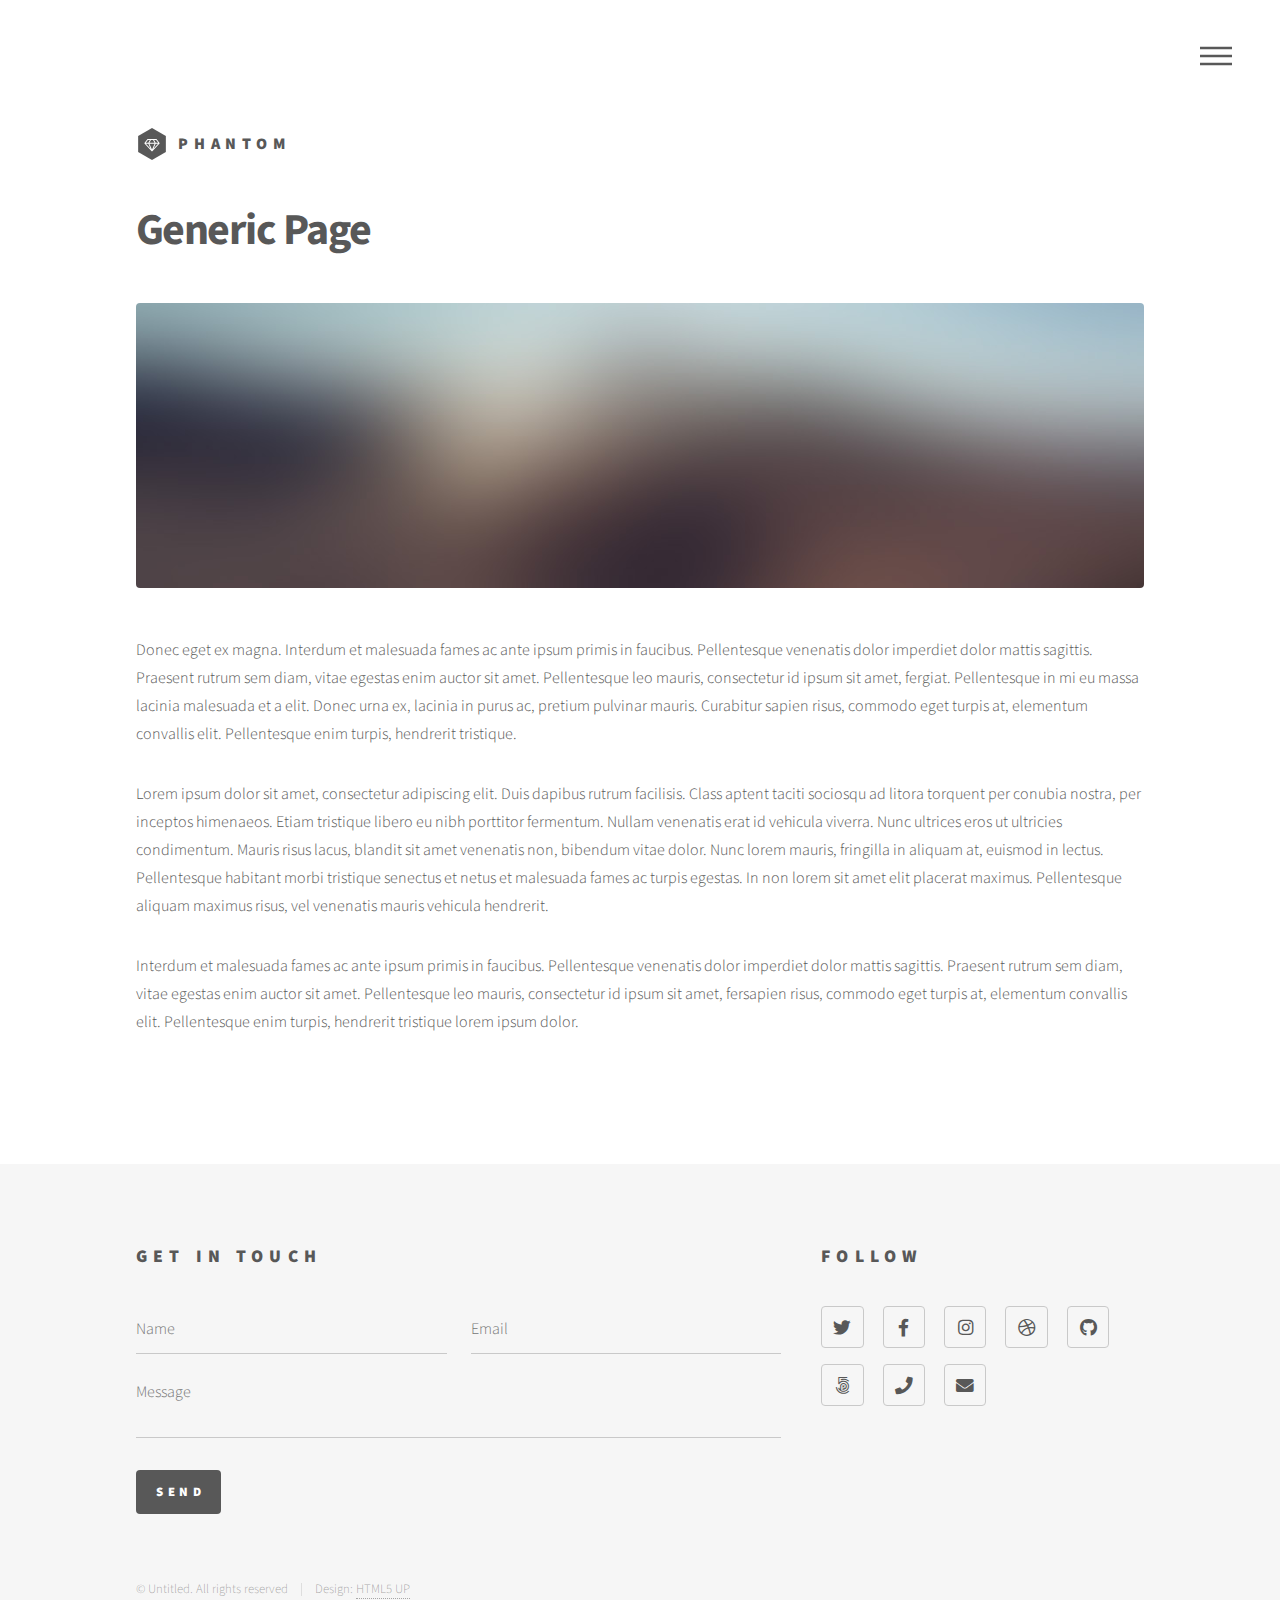
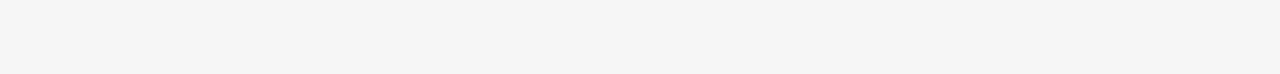
==== generic.html @ 40902f76 "first commit" ====
<!DOCTYPE HTML>
<!--
	Phantom by HTML5 UP
	html5up.net | @ajlkn
	Free for personal and commercial use under the CCA 3.0 license (html5up.net/license)
-->
<html>
	<head>
		<title>Generic - Phantom by HTML5 UP</title>
		<meta charset="utf-8" />
		<meta name="viewport" content="width=device-width, initial-scale=1, user-scalable=no" />
		<link rel="stylesheet" href="assets/css/main.css" />
		<noscript><link rel="stylesheet" href="assets/css/noscript.css" /></noscript>
	</head>
	<body class="is-preload">
		<!-- Wrapper -->
			<div id="wrapper">

				<!-- Header -->
					<header id="header">
						<div class="inner">

							<!-- Logo -->
								<a href="index.html" class="logo">
									<span class="symbol"><img src="images/logo.svg" alt="" /></span><span class="title">Phantom</span>
								</a>

							<!-- Nav -->
								<nav>
									<ul>
										<li><a href="#menu">Menu</a></li>
									</ul>
								</nav>

						</div>
					</header>

				<!-- Menu -->
					<nav id="menu">
						<h2>Menu</h2>
						<ul>
							<li><a href="index.html">Home</a></li>
							<li><a href="generic.html">Ipsum veroeros</a></li>
							<li><a href="generic.html">Tempus etiam</a></li>
							<li><a href="generic.html">Consequat dolor</a></li>
							<li><a href="elements.html">Elements</a></li>
						</ul>
					</nav>

				<!-- Main -->
					<div id="main">
						<div class="inner">
							<h1>Generic Page</h1>
							<span class="image main"><img src="images/pic13.jpg" alt="" /></span>
							<p>Donec eget ex magna. Interdum et malesuada fames ac ante ipsum primis in faucibus. Pellentesque venenatis dolor imperdiet dolor mattis sagittis. Praesent rutrum sem diam, vitae egestas enim auctor sit amet. Pellentesque leo mauris, consectetur id ipsum sit amet, fergiat. Pellentesque in mi eu massa lacinia malesuada et a elit. Donec urna ex, lacinia in purus ac, pretium pulvinar mauris. Curabitur sapien risus, commodo eget turpis at, elementum convallis elit. Pellentesque enim turpis, hendrerit tristique.</p>
							<p>Lorem ipsum dolor sit amet, consectetur adipiscing elit. Duis dapibus rutrum facilisis. Class aptent taciti sociosqu ad litora torquent per conubia nostra, per inceptos himenaeos. Etiam tristique libero eu nibh porttitor fermentum. Nullam venenatis erat id vehicula viverra. Nunc ultrices eros ut ultricies condimentum. Mauris risus lacus, blandit sit amet venenatis non, bibendum vitae dolor. Nunc lorem mauris, fringilla in aliquam at, euismod in lectus. Pellentesque habitant morbi tristique senectus et netus et malesuada fames ac turpis egestas. In non lorem sit amet elit placerat maximus. Pellentesque aliquam maximus risus, vel venenatis mauris vehicula hendrerit.</p>
							<p>Interdum et malesuada fames ac ante ipsum primis in faucibus. Pellentesque venenatis dolor imperdiet dolor mattis sagittis. Praesent rutrum sem diam, vitae egestas enim auctor sit amet. Pellentesque leo mauris, consectetur id ipsum sit amet, fersapien risus, commodo eget turpis at, elementum convallis elit. Pellentesque enim turpis, hendrerit tristique lorem ipsum dolor.</p>
						</div>
					</div>

				<!-- Footer -->
					<footer id="footer">
						<div class="inner">
							<section>
								<h2>Get in touch</h2>
								<form method="post" action="#">
									<div class="fields">
										<div class="field half">
											<input type="text" name="name" id="name" placeholder="Name" />
										</div>
										<div class="field half">
											<input type="email" name="email" id="email" placeholder="Email" />
										</div>
										<div class="field">
											<textarea name="message" id="message" placeholder="Message"></textarea>
										</div>
									</div>
									<ul class="actions">
										<li><input type="submit" value="Send" class="primary" /></li>
									</ul>
								</form>
							</section>
							<section>
								<h2>Follow</h2>
								<ul class="icons">
									<li><a href="#" class="icon brands style2 fa-twitter"><span class="label">Twitter</span></a></li>
									<li><a href="#" class="icon brands style2 fa-facebook-f"><span class="label">Facebook</span></a></li>
									<li><a href="#" class="icon brands style2 fa-instagram"><span class="label">Instagram</span></a></li>
									<li><a href="#" class="icon brands style2 fa-dribbble"><span class="label">Dribbble</span></a></li>
									<li><a href="#" class="icon brands style2 fa-github"><span class="label">GitHub</span></a></li>
									<li><a href="#" class="icon brands style2 fa-500px"><span class="label">500px</span></a></li>
									<li><a href="#" class="icon solid style2 fa-phone"><span class="label">Phone</span></a></li>
									<li><a href="#" class="icon solid style2 fa-envelope"><span class="label">Email</span></a></li>
								</ul>
							</section>
							<ul class="copyright">
								<li>&copy; Untitled. All rights reserved</li><li>Design: <a href="http://html5up.net">HTML5 UP</a></li>
							</ul>
						</div>
					</footer>

			</div>

		<!-- Scripts -->
			<script src="assets/js/jquery.min.js"></script>
			<script src="assets/js/browser.min.js"></script>
			<script src="assets/js/breakpoints.min.js"></script>
			<script src="assets/js/util.js"></script>
			<script src="assets/js/main.js"></script>

	</body>
</html>
---- assets/css/main.css ----
@import url(fontawesome-all.min.css);
@import url("https://fonts.googleapis.com/css?family=Source+Sans+Pro:300,700,900");

/*
	Phantom by HTML5 UP
	html5up.net | @ajlkn
	Free for personal and commercial use under the CCA 3.0 license (html5up.net/license)
*/

html, body, div, span, applet, object,
iframe, h1, h2, h3, h4, h5, h6, p, blockquote,
pre, a, abbr, acronym, address, big, cite,
code, del, dfn, em, img, ins, kbd, q, s, samp,
small, strike, strong, sub, sup, tt, var, b,
u, i, center, dl, dt, dd, ol, ul, li, fieldset,
form, label, legend, table, caption, tbody,
tfoot, thead, tr, th, td, article, aside,
canvas, details, embed, figure, figcaption,
footer, header, hgroup, menu, nav, output, ruby,
section, summary, time, mark, audio, video {
	margin: 0;
	padding: 0;
	border: 0;
	font-size: 100%;
	font: inherit;
	vertical-align: baseline;}

article, aside, details, figcaption, figure,
footer, header, hgroup, menu, nav, section {
	display: block;}

body {
	line-height: 1;
}

ol, ul {
	list-style: none;
}

blockquote, q {
	quotes: none;
}

	blockquote:before, blockquote:after, q:before, q:after {
		content: '';
		content: none;
	}

table {
	border-collapse: collapse;
	border-spacing: 0;
}

body {
	-webkit-text-size-adjust: none;
}

mark {
	background-color: transparent;
	color: inherit;
}

input::-moz-focus-inner {
	border: 0;
	padding: 0;
}

input, select, textarea {
	-moz-appearance: none;
	-webkit-appearance: none;
	-ms-appearance: none;
	appearance: none;
}

/* Basic */

	@-ms-viewport {
		width: device-width;
	}

	body {
		-ms-overflow-style: scrollbar;
	}

	@media screen and (max-width: 480px) {

		html, body {
			min-width: 320px;
		}

	}

	html {
		box-sizing: border-box;
	}

	*, *:before, *:after {
		box-sizing: inherit;
	}

	body {
		background: #ffffff;
	}

		body.is-preload *, body.is-preload *:before, body.is-preload *:after {
			-moz-animation: none !important;
			-webkit-animation: none !important;
			-ms-animation: none !important;
			animation: none !important;
			-moz-transition: none !important;
			-webkit-transition: none !important;
			-ms-transition: none !important;
			transition: none !important;
		}

/* Type */

	body, input, select, textarea {
		color: #585858;
		font-family: "Source Sans Pro", Helvetica, sans-serif;
		font-size: 16pt;
		font-weight: 300;
		line-height: 1.75;
	}

		@media screen and (max-width: 1680px) {

			body, input, select, textarea {
				font-size: 14pt;
			}

		}

		@media screen and (max-width: 1280px) {

			body, input, select, textarea {
				font-size: 12pt;
			}

		}

	a {
		-moz-transition: border-bottom-color 0.2s ease, color 0.2s ease;
		-webkit-transition: border-bottom-color 0.2s ease, color 0.2s ease;
		-ms-transition: border-bottom-color 0.2s ease, color 0.2s ease;
		transition: border-bottom-color 0.2s ease, color 0.2s ease;
		text-decoration: none;
		color: #585858;
		border-bottom: dotted 1px rgba(88, 88, 88, 0.5);
	}

		a:hover {
			border-bottom-color: transparent;
			color: #f2849e !important;
		}

	strong, b {
		font-weight: 900;
	}

	em, i {
		font-style: italic;
	}

	p {
		margin: 0 0 2em 0;
	}

	h1 {
		font-size: 2.75em;
		font-weight: 700;
		line-height: 1.3;
		margin: 0 0 1em 0;
		letter-spacing: -0.035em;
	}

		h1 a {
			color: inherit;
		}

		@media screen and (max-width: 736px) {

			h1 {
				font-size: 2em;
				margin: 0 0 1em 0;
			}

		}

		@media screen and (max-width: 360px) {

			h1 {
				font-size: 1.75em;
			}

		}

	h2, h3, h4, h5, h6 {
		font-weight: 900;
		line-height: 1.5;
		margin: 0 0 2em 0;
		text-transform: uppercase;
		letter-spacing: 0.35em;
	}

		h2 a, h3 a, h4 a, h5 a, h6 a {
			color: inherit;
		}

	h2 {
		font-size: 1.1em;
	}

	h3 {
		font-size: 1em;
	}

	h4 {
		font-size: 0.8em;
	}

	h5 {
		font-size: 0.8em;
	}

	h6 {
		font-size: 0.8em;
	}

	@media screen and (max-width: 980px) {

		h1 br, h2 br, h3 br, h4 br, h5 br, h6 br {
			display: none;
		}

	}

	@media screen and (max-width: 736px) {

		h2 {
			font-size: 1em;
		}

		h3 {
			font-size: 0.8em;
		}

	}

	sub {
		font-size: 0.8em;
		position: relative;
		top: 0.5em;
	}

	sup {
		font-size: 0.8em;
		position: relative;
		top: -0.5em;
	}

	blockquote {
		border-left: solid 4px #c9c9c9;
		font-style: italic;
		margin: 0 0 2em 0;
		padding: 0.5em 0 0.5em 2em;
	}

	code {
		background: rgba(144, 144, 144, 0.075);
		border-radius: 4px;
		border: solid 1px #c9c9c9;
		font-family: "Courier New", monospace;
		font-size: 0.9em;
		margin: 0 0.25em;
		padding: 0.25em 0.65em;
	}

	pre {
		-webkit-overflow-scrolling: touch;
		font-family: "Courier New", monospace;
		font-size: 0.9em;
		margin: 0 0 2em 0;
	}

		pre code {
			display: block;
			line-height: 1.75;
			padding: 1em 1.5em;
			overflow-x: auto;
		}

	hr {
		border: 0;
		border-bottom: solid 1px #c9c9c9;
		margin: 2em 0;
	}

		hr.major {
			margin: 3em 0;
		}

	.align-left {
		text-align: left;
	}

	.align-center {
		text-align: center;
	}

	.align-right {
		text-align: right;
	}

/* Row */

	.row {
		display: flex;
		flex-wrap: wrap;
		box-sizing: border-box;
		align-items: stretch;
	}

		.row > * {
			box-sizing: border-box;
		}

		.row.gtr-uniform > * > :last-child {
			margin-bottom: 0;
		}

		.row.aln-left {
			justify-content: flex-start;
		}

		.row.aln-center {
			justify-content: center;
		}

		.row.aln-right {
			justify-content: flex-end;
		}

		.row.aln-top {
			align-items: flex-start;
		}

		.row.aln-middle {
			align-items: center;
		}

		.row.aln-bottom {
			align-items: flex-end;
		}

		.row > .imp {
			order: -1;
		}

		.row > .col-1 {
			width: 8.33333%;
		}

		.row > .off-1 {
			margin-left: 8.33333%;
		}

		.row > .col-2 {
			width: 16.66667%;
		}

		.row > .off-2 {
			margin-left: 16.66667%;
		}

		.row > .col-3 {
			width: 25%;
		}

		.row > .off-3 {
			margin-left: 25%;
		}

		.row > .col-4 {
			width: 33.33333%;
		}

		.row > .off-4 {
			margin-left: 33.33333%;
		}

		.row > .col-5 {
			width: 41.66667%;
		}

		.row > .off-5 {
			margin-left: 41.66667%;
		}

		.row > .col-6 {
			width: 50%;
		}

		.row > .off-6 {
			margin-left: 50%;
		}

		.row > .col-7 {
			width: 58.33333%;
		}

		.row > .off-7 {
			margin-left: 58.33333%;
		}

		.row > .col-8 {
			width: 66.66667%;
		}

		.row > .off-8 {
			margin-left: 66.66667%;
		}

		.row > .col-9 {
			width: 75%;
		}

		.row > .off-9 {
			margin-left: 75%;
		}

		.row > .col-10 {
			width: 83.33333%;
		}

		.row > .off-10 {
			margin-left: 83.33333%;
		}

		.row > .col-11 {
			width: 91.66667%;
		}

		.row > .off-11 {
			margin-left: 91.66667%;
		}

		.row > .col-12 {
			width: 100%;
		}

		.row > .off-12 {
			margin-left: 100%;
		}

		.row.gtr-0 {
			margin-top: 0;
			margin-left: 0em;
		}

			.row.gtr-0 > * {
				padding: 0 0 0 0em;
			}

			.row.gtr-0.gtr-uniform {
				margin-top: 0em;
			}

				.row.gtr-0.gtr-uniform > * {
					padding-top: 0em;
				}

		.row.gtr-25 {
			margin-top: 0;
			margin-left: -0.5em;
		}

			.row.gtr-25 > * {
				padding: 0 0 0 0.5em;
			}

			.row.gtr-25.gtr-uniform {
				margin-top: -0.5em;
			}

				.row.gtr-25.gtr-uniform > * {
					padding-top: 0.5em;
				}

		.row.gtr-50 {
			margin-top: 0;
			margin-left: -1em;
		}

			.row.gtr-50 > * {
				padding: 0 0 0 1em;
			}

			.row.gtr-50.gtr-uniform {
				margin-top: -1em;
			}

				.row.gtr-50.gtr-uniform > * {
					padding-top: 1em;
				}

		.row {
			margin-top: 0;
			margin-left: -2em;
		}

			.row > * {
				padding: 0 0 0 2em;
			}

			.row.gtr-uniform {
				margin-top: -2em;
			}

				.row.gtr-uniform > * {
					padding-top: 2em;
				}

		.row.gtr-150 {
			margin-top: 0;
			margin-left: -3em;
		}

			.row.gtr-150 > * {
				padding: 0 0 0 3em;
			}

			.row.gtr-150.gtr-uniform {
				margin-top: -3em;
			}

				.row.gtr-150.gtr-uniform > * {
					padding-top: 3em;
				}

		.row.gtr-200 {
			margin-top: 0;
			margin-left: -4em;
		}

			.row.gtr-200 > * {
				padding: 0 0 0 4em;
			}

			.row.gtr-200.gtr-uniform {
				margin-top: -4em;
			}

				.row.gtr-200.gtr-uniform > * {
					padding-top: 4em;
				}

		@media screen and (max-width: 1680px) {

			.row {
				display: flex;
				flex-wrap: wrap;
				box-sizing: border-box;
				align-items: stretch;
			}

				.row > * {
					box-sizing: border-box;
				}

				.row.gtr-uniform > * > :last-child {
					margin-bottom: 0;
				}

				.row.aln-left {
					justify-content: flex-start;
				}

				.row.aln-center {
					justify-content: center;
				}

				.row.aln-right {
					justify-content: flex-end;
				}

				.row.aln-top {
					align-items: flex-start;
				}

				.row.aln-middle {
					align-items: center;
				}

				.row.aln-bottom {
					align-items: flex-end;
				}

				.row > .imp-xlarge {
					order: -1;
				}

				.row > .col-1-xlarge {
					width: 8.33333%;
				}

				.row > .off-1-xlarge {
					margin-left: 8.33333%;
				}

				.row > .col-2-xlarge {
					width: 16.66667%;
				}

				.row > .off-2-xlarge {
					margin-left: 16.66667%;
				}

				.row > .col-3-xlarge {
					width: 25%;
				}

				.row > .off-3-xlarge {
					margin-left: 25%;
				}

				.row > .col-4-xlarge {
					width: 33.33333%;
				}

				.row > .off-4-xlarge {
					margin-left: 33.33333%;
				}

				.row > .col-5-xlarge {
					width: 41.66667%;
				}

				.row > .off-5-xlarge {
					margin-left: 41.66667%;
				}

				.row > .col-6-xlarge {
					width: 50%;
				}

				.row > .off-6-xlarge {
					margin-left: 50%;
				}

				.row > .col-7-xlarge {
					width: 58.33333%;
				}

				.row > .off-7-xlarge {
					margin-left: 58.33333%;
				}

				.row > .col-8-xlarge {
					width: 66.66667%;
				}

				.row > .off-8-xlarge {
					margin-left: 66.66667%;
				}

				.row > .col-9-xlarge {
					width: 75%;
				}

				.row > .off-9-xlarge {
					margin-left: 75%;
				}

				.row > .col-10-xlarge {
					width: 83.33333%;
				}

				.row > .off-10-xlarge {
					margin-left: 83.33333%;
				}

				.row > .col-11-xlarge {
					width: 91.66667%;
				}

				.row > .off-11-xlarge {
					margin-left: 91.66667%;
				}

				.row > .col-12-xlarge {
					width: 100%;
				}

				.row > .off-12-xlarge {
					margin-left: 100%;
				}

				.row.gtr-0 {
					margin-top: 0;
					margin-left: 0em;
				}

					.row.gtr-0 > * {
						padding: 0 0 0 0em;
					}

					.row.gtr-0.gtr-uniform {
						margin-top: 0em;
					}

						.row.gtr-0.gtr-uniform > * {
							padding-top: 0em;
						}

				.row.gtr-25 {
					margin-top: 0;
					margin-left: -0.5em;
				}

					.row.gtr-25 > * {
						padding: 0 0 0 0.5em;
					}

					.row.gtr-25.gtr-uniform {
						margin-top: -0.5em;
					}

						.row.gtr-25.gtr-uniform > * {
							padding-top: 0.5em;
						}

				.row.gtr-50 {
					margin-top: 0;
					margin-left: -1em;
				}

					.row.gtr-50 > * {
						padding: 0 0 0 1em;
					}

					.row.gtr-50.gtr-uniform {
						margin-top: -1em;
					}

						.row.gtr-50.gtr-uniform > * {
							padding-top: 1em;
						}

				.row {
					margin-top: 0;
					margin-left: -2em;
				}

					.row > * {
						padding: 0 0 0 2em;
					}

					.row.gtr-uniform {
						margin-top: -2em;
					}

						.row.gtr-uniform > * {
							padding-top: 2em;
						}

				.row.gtr-150 {
					margin-top: 0;
					margin-left: -3em;
				}

					.row.gtr-150 > * {
						padding: 0 0 0 3em;
					}

					.row.gtr-150.gtr-uniform {
						margin-top: -3em;
					}

						.row.gtr-150.gtr-uniform > * {
							padding-top: 3em;
						}

				.row.gtr-200 {
					margin-top: 0;
					margin-left: -4em;
				}

					.row.gtr-200 > * {
						padding: 0 0 0 4em;
					}

					.row.gtr-200.gtr-uniform {
						margin-top: -4em;
					}

						.row.gtr-200.gtr-uniform > * {
							padding-top: 4em;
						}

		}

		@media screen and (max-width: 1280px) {

			.row {
				display: flex;
				flex-wrap: wrap;
				box-sizing: border-box;
				align-items: stretch;
			}

				.row > * {
					box-sizing: border-box;
				}

				.row.gtr-uniform > * > :last-child {
					margin-bottom: 0;
				}

				.row.aln-left {
					justify-content: flex-start;
				}

				.row.aln-center {
					justify-content: center;
				}

				.row.aln-right {
					justify-content: flex-end;
				}

				.row.aln-top {
					align-items: flex-start;
				}

				.row.aln-middle {
					align-items: center;
				}

				.row.aln-bottom {
					align-items: flex-end;
				}

				.row > .imp-large {
					order: -1;
				}

				.row > .col-1-large {
					width: 8.33333%;
				}

				.row > .off-1-large {
					margin-left: 8.33333%;
				}

				.row > .col-2-large {
					width: 16.66667%;
				}

				.row > .off-2-large {
					margin-left: 16.66667%;
				}

				.row > .col-3-large {
					width: 25%;
				}

				.row > .off-3-large {
					margin-left: 25%;
				}

				.row > .col-4-large {
					width: 33.33333%;
				}

				.row > .off-4-large {
					margin-left: 33.33333%;
				}

				.row > .col-5-large {
					width: 41.66667%;
				}

				.row > .off-5-large {
					margin-left: 41.66667%;
				}

				.row > .col-6-large {
					width: 50%;
				}

				.row > .off-6-large {
					margin-left: 50%;
				}

				.row > .col-7-large {
					width: 58.33333%;
				}

				.row > .off-7-large {
					margin-left: 58.33333%;
				}

				.row > .col-8-large {
					width: 66.66667%;
				}

				.row > .off-8-large {
					margin-left: 66.66667%;
				}

				.row > .col-9-large {
					width: 75%;
				}

				.row > .off-9-large {
					margin-left: 75%;
				}

				.row > .col-10-large {
					width: 83.33333%;
				}

				.row > .off-10-large {
					margin-left: 83.33333%;
				}

				.row > .col-11-large {
					width: 91.66667%;
				}

				.row > .off-11-large {
					margin-left: 91.66667%;
				}

				.row > .col-12-large {
					width: 100%;
				}

				.row > .off-12-large {
					margin-left: 100%;
				}

				.row.gtr-0 {
					margin-top: 0;
					margin-left: 0em;
				}

					.row.gtr-0 > * {
						padding: 0 0 0 0em;
					}

					.row.gtr-0.gtr-uniform {
						margin-top: 0em;
					}

						.row.gtr-0.gtr-uniform > * {
							padding-top: 0em;
						}

				.row.gtr-25 {
					margin-top: 0;
					margin-left: -0.5em;
				}

					.row.gtr-25 > * {
						padding: 0 0 0 0.5em;
					}

					.row.gtr-25.gtr-uniform {
						margin-top: -0.5em;
					}

						.row.gtr-25.gtr-uniform > * {
							padding-top: 0.5em;
						}

				.row.gtr-50 {
					margin-top: 0;
					margin-left: -1em;
				}

					.row.gtr-50 > * {
						padding: 0 0 0 1em;
					}

					.row.gtr-50.gtr-uniform {
						margin-top: -1em;
					}

						.row.gtr-50.gtr-uniform > * {
							padding-top: 1em;
						}

				.row {
					margin-top: 0;
					margin-left: -2em;
				}

					.row > * {
						padding: 0 0 0 2em;
					}

					.row.gtr-uniform {
						margin-top: -2em;
					}

						.row.gtr-uniform > * {
							padding-top: 2em;
						}

				.row.gtr-150 {
					margin-top: 0;
					margin-left: -3em;
				}

					.row.gtr-150 > * {
						padding: 0 0 0 3em;
					}

					.row.gtr-150.gtr-uniform {
						margin-top: -3em;
					}

						.row.gtr-150.gtr-uniform > * {
							padding-top: 3em;
						}

				.row.gtr-200 {
					margin-top: 0;
					margin-left: -4em;
				}

					.row.gtr-200 > * {
						padding: 0 0 0 4em;
					}

					.row.gtr-200.gtr-uniform {
						margin-top: -4em;
					}

						.row.gtr-200.gtr-uniform > * {
							padding-top: 4em;
						}

		}

		@media screen and (max-width: 980px) {

			.row {
				display: flex;
				flex-wrap: wrap;
				box-sizing: border-box;
				align-items: stretch;
			}

				.row > * {
					box-sizing: border-box;
				}

				.row.gtr-uniform > * > :last-child {
					margin-bottom: 0;
				}

				.row.aln-left {
					justify-content: flex-start;
				}

				.row.aln-center {
					justify-content: center;
				}

				.row.aln-right {
					justify-content: flex-end;
				}

				.row.aln-top {
					align-items: flex-start;
				}

				.row.aln-middle {
					align-items: center;
				}

				.row.aln-bottom {
					align-items: flex-end;
				}

				.row > .imp-medium {
					order: -1;
				}

				.row > .col-1-medium {
					width: 8.33333%;
				}

				.row > .off-1-medium {
					margin-left: 8.33333%;
				}

				.row > .col-2-medium {
					width: 16.66667%;
				}

				.row > .off-2-medium {
					margin-left: 16.66667%;
				}

				.row > .col-3-medium {
					width: 25%;
				}

				.row > .off-3-medium {
					margin-left: 25%;
				}

				.row > .col-4-medium {
					width: 33.33333%;
				}

				.row > .off-4-medium {
					margin-left: 33.33333%;
				}

				.row > .col-5-medium {
					width: 41.66667%;
				}

				.row > .off-5-medium {
					margin-left: 41.66667%;
				}

				.row > .col-6-medium {
					width: 50%;
				}

				.row > .off-6-medium {
					margin-left: 50%;
				}

				.row > .col-7-medium {
					width: 58.33333%;
				}

				.row > .off-7-medium {
					margin-left: 58.33333%;
				}

				.row > .col-8-medium {
					width: 66.66667%;
				}

				.row > .off-8-medium {
					margin-left: 66.66667%;
				}

				.row > .col-9-medium {
					width: 75%;
				}

				.row > .off-9-medium {
					margin-left: 75%;
				}

				.row > .col-10-medium {
					width: 83.33333%;
				}

				.row > .off-10-medium {
					margin-left: 83.33333%;
				}

				.row > .col-11-medium {
					width: 91.66667%;
				}

				.row > .off-11-medium {
					margin-left: 91.66667%;
				}

				.row > .col-12-medium {
					width: 100%;
				}

				.row > .off-12-medium {
					margin-left: 100%;
				}

				.row.gtr-0 {
					margin-top: 0;
					margin-left: 0em;
				}

					.row.gtr-0 > * {
						padding: 0 0 0 0em;
					}

					.row.gtr-0.gtr-uniform {
						margin-top: 0em;
					}

						.row.gtr-0.gtr-uniform > * {
							padding-top: 0em;
						}

				.row.gtr-25 {
					margin-top: 0;
					margin-left: -0.375em;
				}

					.row.gtr-25 > * {
						padding: 0 0 0 0.375em;
					}

					.row.gtr-25.gtr-uniform {
						margin-top: -0.375em;
					}

						.row.gtr-25.gtr-uniform > * {
							padding-top: 0.375em;
						}

				.row.gtr-50 {
					margin-top: 0;
					margin-left: -0.75em;
				}

					.row.gtr-50 > * {
						padding: 0 0 0 0.75em;
					}

					.row.gtr-50.gtr-uniform {
						margin-top: -0.75em;
					}

						.row.gtr-50.gtr-uniform > * {
							padding-top: 0.75em;
						}

				.row {
					margin-top: 0;
					margin-left: -1.5em;
				}

					.row > * {
						padding: 0 0 0 1.5em;
					}

					.row.gtr-uniform {
						margin-top: -1.5em;
					}

						.row.gtr-uniform > * {
							padding-top: 1.5em;
						}

				.row.gtr-150 {
					margin-top: 0;
					margin-left: -2.25em;
				}

					.row.gtr-150 > * {
						padding: 0 0 0 2.25em;
					}

					.row.gtr-150.gtr-uniform {
						margin-top: -2.25em;
					}

						.row.gtr-150.gtr-uniform > * {
							padding-top: 2.25em;
						}

				.row.gtr-200 {
					margin-top: 0;
					margin-left: -3em;
				}

					.row.gtr-200 > * {
						padding: 0 0 0 3em;
					}

					.row.gtr-200.gtr-uniform {
						margin-top: -3em;
					}

						.row.gtr-200.gtr-uniform > * {
							padding-top: 3em;
						}

		}

		@media screen and (max-width: 736px) {

			.row {
				display: flex;
				flex-wrap: wrap;
				box-sizing: border-box;
				align-items: stretch;
			}

				.row > * {
					box-sizing: border-box;
				}

				.row.gtr-uniform > * > :last-child {
					margin-bottom: 0;
				}

				.row.aln-left {
					justify-content: flex-start;
				}

				.row.aln-center {
					justify-content: center;
				}

				.row.aln-right {
					justify-content: flex-end;
				}

				.row.aln-top {
					align-items: flex-start;
				}

				.row.aln-middle {
					align-items: center;
				}

				.row.aln-bottom {
					align-items: flex-end;
				}

				.row > .imp-small {
					order: -1;
				}

				.row > .col-1-small {
					width: 8.33333%;
				}

				.row > .off-1-small {
					margin-left: 8.33333%;
				}

				.row > .col-2-small {
					width: 16.66667%;
				}

				.row > .off-2-small {
					margin-left: 16.66667%;
				}

				.row > .col-3-small {
					width: 25%;
				}

				.row > .off-3-small {
					margin-left: 25%;
				}

				.row > .col-4-small {
					width: 33.33333%;
				}

				.row > .off-4-small {
					margin-left: 33.33333%;
				}

				.row > .col-5-small {
					width: 41.66667%;
				}

				.row > .off-5-small {
					margin-left: 41.66667%;
				}

				.row > .col-6-small {
					width: 50%;
				}

				.row > .off-6-small {
					margin-left: 50%;
				}

				.row > .col-7-small {
					width: 58.33333%;
				}

				.row > .off-7-small {
					margin-left: 58.33333%;
				}

				.row > .col-8-small {
					width: 66.66667%;
				}

				.row > .off-8-small {
					margin-left: 66.66667%;
				}

				.row > .col-9-small {
					width: 75%;
				}

				.row > .off-9-small {
					margin-left: 75%;
				}

				.row > .col-10-small {
					width: 83.33333%;
				}

				.row > .off-10-small {
					margin-left: 83.33333%;
				}

				.row > .col-11-small {
					width: 91.66667%;
				}

				.row > .off-11-small {
					margin-left: 91.66667%;
				}

				.row > .col-12-small {
					width: 100%;
				}

				.row > .off-12-small {
					margin-left: 100%;
				}

				.row.gtr-0 {
					margin-top: 0;
					margin-left: 0em;
				}

					.row.gtr-0 > * {
						padding: 0 0 0 0em;
					}

					.row.gtr-0.gtr-uniform {
						margin-top: 0em;
					}

						.row.gtr-0.gtr-uniform > * {
							padding-top: 0em;
						}

				.row.gtr-25 {
					margin-top: 0;
					margin-left: -0.25em;
				}

					.row.gtr-25 > * {
						padding: 0 0 0 0.25em;
					}

					.row.gtr-25.gtr-uniform {
						margin-top: -0.25em;
					}

						.row.gtr-25.gtr-uniform > * {
							padding-top: 0.25em;
						}

				.row.gtr-50 {
					margin-top: 0;
					margin-left: -0.5em;
				}

					.row.gtr-50 > * {
						padding: 0 0 0 0.5em;
					}

					.row.gtr-50.gtr-uniform {
						margin-top: -0.5em;
					}

						.row.gtr-50.gtr-uniform > * {
							padding-top: 0.5em;
						}

				.row {
					margin-top: 0;
					margin-left: -1em;
				}

					.row > * {
						padding: 0 0 0 1em;
					}

					.row.gtr-uniform {
						margin-top: -1em;
					}

						.row.gtr-uniform > * {
							padding-top: 1em;
						}

				.row.gtr-150 {
					margin-top: 0;
					margin-left: -1.5em;
				}

					.row.gtr-150 > * {
						padding: 0 0 0 1.5em;
					}

					.row.gtr-150.gtr-uniform {
						margin-top: -1.5em;
					}

						.row.gtr-150.gtr-uniform > * {
							padding-top: 1.5em;
						}

				.row.gtr-200 {
					margin-top: 0;
					margin-left: -2em;
				}

					.row.gtr-200 > * {
						padding: 0 0 0 2em;
					}

					.row.gtr-200.gtr-uniform {
						margin-top: -2em;
					}

						.row.gtr-200.gtr-uniform > * {
							padding-top: 2em;
						}

		}

		@media screen and (max-width: 480px) {

			.row {
				display: flex;
				flex-wrap: wrap;
				box-sizing: border-box;
				align-items: stretch;
			}

				.row > * {
					box-sizing: border-box;
				}

				.row.gtr-uniform > * > :last-child {
					margin-bottom: 0;
				}

				.row.aln-left {
					justify-content: flex-start;
				}

				.row.aln-center {
					justify-content: center;
				}

				.row.aln-right {
					justify-content: flex-end;
				}

				.row.aln-top {
					align-items: flex-start;
				}

				.row.aln-middle {
					align-items: center;
				}

				.row.aln-bottom {
					align-items: flex-end;
				}

				.row > .imp-xsmall {
					order: -1;
				}

				.row > .col-1-xsmall {
					width: 8.33333%;
				}

				.row > .off-1-xsmall {
					margin-left: 8.33333%;
				}

				.row > .col-2-xsmall {
					width: 16.66667%;
				}

				.row > .off-2-xsmall {
					margin-left: 16.66667%;
				}

				.row > .col-3-xsmall {
					width: 25%;
				}

				.row > .off-3-xsmall {
					margin-left: 25%;
				}

				.row > .col-4-xsmall {
					width: 33.33333%;
				}

				.row > .off-4-xsmall {
					margin-left: 33.33333%;
				}

				.row > .col-5-xsmall {
					width: 41.66667%;
				}

				.row > .off-5-xsmall {
					margin-left: 41.66667%;
				}

				.row > .col-6-xsmall {
					width: 50%;
				}

				.row > .off-6-xsmall {
					margin-left: 50%;
				}

				.row > .col-7-xsmall {
					width: 58.33333%;
				}

				.row > .off-7-xsmall {
					margin-left: 58.33333%;
				}

				.row > .col-8-xsmall {
					width: 66.66667%;
				}

				.row > .off-8-xsmall {
					margin-left: 66.66667%;
				}

				.row > .col-9-xsmall {
					width: 75%;
				}

				.row > .off-9-xsmall {
					margin-left: 75%;
				}

				.row > .col-10-xsmall {
					width: 83.33333%;
				}

				.row > .off-10-xsmall {
					margin-left: 83.33333%;
				}

				.row > .col-11-xsmall {
					width: 91.66667%;
				}

				.row > .off-11-xsmall {
					margin-left: 91.66667%;
				}

				.row > .col-12-xsmall {
					width: 100%;
				}

				.row > .off-12-xsmall {
					margin-left: 100%;
				}

				.row.gtr-0 {
					margin-top: 0;
					margin-left: 0em;
				}

					.row.gtr-0 > * {
						padding: 0 0 0 0em;
					}

					.row.gtr-0.gtr-uniform {
						margin-top: 0em;
					}

						.row.gtr-0.gtr-uniform > * {
							padding-top: 0em;
						}

				.row.gtr-25 {
					margin-top: 0;
					margin-left: -0.25em;
				}

					.row.gtr-25 > * {
						padding: 0 0 0 0.25em;
					}

					.row.gtr-25.gtr-uniform {
						margin-top: -0.25em;
					}

						.row.gtr-25.gtr-uniform > * {
							padding-top: 0.25em;
						}

				.row.gtr-50 {
					margin-top: 0;
					margin-left: -0.5em;
				}

					.row.gtr-50 > * {
						padding: 0 0 0 0.5em;
					}

					.row.gtr-50.gtr-uniform {
						margin-top: -0.5em;
					}

						.row.gtr-50.gtr-uniform > * {
							padding-top: 0.5em;
						}

				.row {
					margin-top: 0;
					margin-left: -1em;
				}

					.row > * {
						padding: 0 0 0 1em;
					}

					.row.gtr-uniform {
						margin-top: -1em;
					}

						.row.gtr-uniform > * {
							padding-top: 1em;
						}

				.row.gtr-150 {
					margin-top: 0;
					margin-left: -1.5em;
				}

					.row.gtr-150 > * {
						padding: 0 0 0 1.5em;
					}

					.row.gtr-150.gtr-uniform {
						margin-top: -1.5em;
					}

						.row.gtr-150.gtr-uniform > * {
							padding-top: 1.5em;
						}

				.row.gtr-200 {
					margin-top: 0;
					margin-left: -2em;
				}

					.row.gtr-200 > * {
						padding: 0 0 0 2em;
					}

					.row.gtr-200.gtr-uniform {
						margin-top: -2em;
					}

						.row.gtr-200.gtr-uniform > * {
							padding-top: 2em;
						}

		}

/* Section/Article */

	section.special, article.special {
		text-align: center;
	}

	header p {
		margin-top: -1em;
	}

	@media screen and (max-width: 736px) {

		header p {
			margin-top: 0;
		}

	}

/* Icon */

	.icon {
		text-decoration: none;
		border-bottom: none;
		position: relative;
	}

		.icon:before {
			-moz-osx-font-smoothing: grayscale;
			-webkit-font-smoothing: antialiased;
			display: inline-block;
			font-style: normal;
			font-variant: normal;
			text-rendering: auto;
			line-height: 1;
			text-transform: none !important;
			font-family: 'Font Awesome 5 Free';
			font-weight: 400;
		}

		.icon > .label {
			display: none;
		}

		.icon:before {
			line-height: inherit;
		}

		.icon.solid:before {
			font-weight: 900;
		}

		.icon.brands:before {
			font-family: 'Font Awesome 5 Brands';
		}

		.icon.style2 {
			-moz-transition: background-color 0.2s ease-in-out, color 0.2s ease-in-out, border-color 0.2s ease-in-out;
			-webkit-transition: background-color 0.2s ease-in-out, color 0.2s ease-in-out, border-color 0.2s ease-in-out;
			-ms-transition: background-color 0.2s ease-in-out, color 0.2s ease-in-out, border-color 0.2s ease-in-out;
			transition: background-color 0.2s ease-in-out, color 0.2s ease-in-out, border-color 0.2s ease-in-out;
			background-color: transparent;
			border: solid 1px #c9c9c9;
			border-radius: 4px;
			width: 2.65em;
			height: 2.65em;
			display: inline-block;
			text-align: center;
			line-height: 2.65em;
			color: inherit;
		}

			.icon.style2:before {
				font-size: 1.1em;
			}

			.icon.style2:hover {
				color: #f2849e;
				border-color: #f2849e;
			}

			.icon.style2:active {
				background-color: rgba(242, 132, 158, 0.1);
			}

/* List */

	ol {
		list-style: decimal;
		margin: 0 0 2em 0;
		padding-left: 1.25em;
	}

		ol li {
			padding-left: 0.25em;
		}

	ul {
		list-style: disc;
		margin: 0 0 2em 0;
		padding-left: 1em;
	}

		ul li {
			padding-left: 0.5em;
		}

		ul.alt {
			list-style: none;
			padding-left: 0;
		}

			ul.alt li {
				border-top: solid 1px #c9c9c9;
				padding: 0.5em 0;
			}

				ul.alt li:first-child {
					border-top: 0;
					padding-top: 0;
				}

	dl {
		margin: 0 0 2em 0;
	}

		dl dt {
			display: block;
			font-weight: 900;
			margin: 0 0 1em 0;
		}

		dl dd {
			margin-left: 2em;
		}

/* Actions */

	ul.actions {
		display: -moz-flex;
		display: -webkit-flex;
		display: -ms-flex;
		display: flex;
		cursor: default;
		list-style: none;
		margin-left: -1em;
		padding-left: 0;
	}

		ul.actions li {
			padding: 0 0 0 1em;
			vertical-align: middle;
		}

		ul.actions.special {
			-moz-justify-content: center;
			-webkit-justify-content: center;
			-ms-justify-content: center;
			justify-content: center;
			width: 100%;
			margin-left: 0;
		}

			ul.actions.special li:first-child {
				padding-left: 0;
			}

		ul.actions.stacked {
			-moz-flex-direction: column;
			-webkit-flex-direction: column;
			-ms-flex-direction: column;
			flex-direction: column;
			margin-left: 0;
		}

			ul.actions.stacked li {
				padding: 1.3em 0 0 0;
			}

				ul.actions.stacked li:first-child {
					padding-top: 0;
				}

		ul.actions.fit {
			width: calc(100% + 1em);
		}

			ul.actions.fit li {
				-moz-flex-grow: 1;
				-webkit-flex-grow: 1;
				-ms-flex-grow: 1;
				flex-grow: 1;
				-moz-flex-shrink: 1;
				-webkit-flex-shrink: 1;
				-ms-flex-shrink: 1;
				flex-shrink: 1;
				width: 100%;
			}

				ul.actions.fit li > * {
					width: 100%;
				}

			ul.actions.fit.stacked {
				width: 100%;
			}

		@media screen and (max-width: 480px) {

			ul.actions:not(.fixed) {
				-moz-flex-direction: column;
				-webkit-flex-direction: column;
				-ms-flex-direction: column;
				flex-direction: column;
				margin-left: 0;
				width: 100% !important;
			}

				ul.actions:not(.fixed) li {
					-moz-flex-grow: 1;
					-webkit-flex-grow: 1;
					-ms-flex-grow: 1;
					flex-grow: 1;
					-moz-flex-shrink: 1;
					-webkit-flex-shrink: 1;
					-ms-flex-shrink: 1;
					flex-shrink: 1;
					padding: 1em 0 0 0;
					text-align: center;
					width: 100%;
				}

					ul.actions:not(.fixed) li > * {
						width: 100%;
					}

					ul.actions:not(.fixed) li:first-child {
						padding-top: 0;
					}

					ul.actions:not(.fixed) li input[type="submit"],
					ul.actions:not(.fixed) li input[type="reset"],
					ul.actions:not(.fixed) li input[type="button"],
					ul.actions:not(.fixed) li button,
					ul.actions:not(.fixed) li .button {
						width: 100%;
					}

						ul.actions:not(.fixed) li input[type="submit"].icon:before,
						ul.actions:not(.fixed) li input[type="reset"].icon:before,
						ul.actions:not(.fixed) li input[type="button"].icon:before,
						ul.actions:not(.fixed) li button.icon:before,
						ul.actions:not(.fixed) li .button.icon:before {
							margin-left: -0.5rem;
						}

		}

/* Icons */

	ul.icons {
		cursor: default;
		list-style: none;
		padding-left: 0;
		margin: -1em 0 2em -1em;
	}

		ul.icons li {
			display: inline-block;
			padding: 1em 0 0 1em;
		}

/* Form */

	form {
		margin: 0 0 2em 0;
		overflow-x: hidden;
	}

		form > :last-child {
			margin-bottom: 0;
		}

		form > .fields {
			display: -moz-flex;
			display: -webkit-flex;
			display: -ms-flex;
			display: flex;
			-moz-flex-wrap: wrap;
			-webkit-flex-wrap: wrap;
			-ms-flex-wrap: wrap;
			flex-wrap: wrap;
			width: calc(100% + 3em);
			margin: -1.5em 0 2em -1.5em;
		}

			form > .fields > .field {
				-moz-flex-grow: 0;
				-webkit-flex-grow: 0;
				-ms-flex-grow: 0;
				flex-grow: 0;
				-moz-flex-shrink: 0;
				-webkit-flex-shrink: 0;
				-ms-flex-shrink: 0;
				flex-shrink: 0;
				padding: 1.5em 0 0 1.5em;
				width: calc(100% - 1.5em);
			}

				form > .fields > .field.half {
					width: calc(50% - 0.75em);
				}

				form > .fields > .field.third {
					width: calc(100%/3 - 0.5em);
				}

				form > .fields > .field.quarter {
					width: calc(25% - 0.375em);
				}

		@media screen and (max-width: 480px) {

			form > .fields {
				width: calc(100% + 3em);
				margin: -1.5em 0 2em -1.5em;
			}

				form > .fields > .field {
					padding: 1.5em 0 0 1.5em;
					width: calc(100% - 1.5em);
				}

					form > .fields > .field.half {
						width: calc(100% - 1.5em);
					}

					form > .fields > .field.third {
						width: calc(100% - 1.5em);
					}

					form > .fields > .field.quarter {
						width: calc(100% - 1.5em);
					}

		}

	label {
		display: block;
		font-size: 0.9em;
		font-weight: 900;
		margin: 0 0 1em 0;
	}

	input[type="text"],
	input[type="password"],
	input[type="email"],
	input[type="tel"],
	select,
	textarea {
		-moz-appearance: none;
		-webkit-appearance: none;
		-ms-appearance: none;
		appearance: none;
		background-color: transparent;
		border: none;
		border-radius: 0;
		border-bottom: solid 1px #c9c9c9;
		color: inherit;
		display: block;
		outline: 0;
		padding: 0;
		text-decoration: none;
		width: 100%;
	}

		input[type="text"]:invalid,
		input[type="password"]:invalid,
		input[type="email"]:invalid,
		input[type="tel"]:invalid,
		select:invalid,
		textarea:invalid {
			box-shadow: none;
		}

		input[type="text"]:focus,
		input[type="password"]:focus,
		input[type="email"]:focus,
		input[type="tel"]:focus,
		select:focus,
		textarea:focus {
			border-bottom-color: #f2849e;
			box-shadow: inset 0 -1px 0 0 #f2849e;
		}

	select {
		background-image: url("data:image/svg+xml;charset=utf8,%3Csvg xmlns='http://www.w3.org/2000/svg' width='40' height='40' preserveAspectRatio='none' viewBox='0 0 40 40'%3E%3Cpath d='M9.4,12.3l10.4,10.4l10.4-10.4c0.2-0.2,0.5-0.4,0.9-0.4c0.3,0,0.6,0.1,0.9,0.4l3.3,3.3c0.2,0.2,0.4,0.5,0.4,0.9 c0,0.4-0.1,0.6-0.4,0.9L20.7,31.9c-0.2,0.2-0.5,0.4-0.9,0.4c-0.3,0-0.6-0.1-0.9-0.4L4.3,17.3c-0.2-0.2-0.4-0.5-0.4-0.9 c0-0.4,0.1-0.6,0.4-0.9l3.3-3.3c0.2-0.2,0.5-0.4,0.9-0.4S9.1,12.1,9.4,12.3z' fill='%23c9c9c9' /%3E%3C/svg%3E");
		background-size: 1.25rem;
		background-repeat: no-repeat;
		background-position: calc(100% - 1rem) center;
		height: 3em;
		padding-right: 3em;
		text-overflow: ellipsis;
	}

		select option {
			background: #ffffff;
		}

		select:focus::-ms-value {
			background-color: transparent;
		}

		select::-ms-expand {
			display: none;
		}

	input[type="text"],
	input[type="password"],
	input[type="email"],
	select {
		height: 3em;
	}

	textarea {
		padding: 0;
		min-height: 3.75em;
	}

	input[type="checkbox"],
	input[type="radio"] {
		-moz-appearance: none;
		-webkit-appearance: none;
		-ms-appearance: none;
		appearance: none;
		display: block;
		float: left;
		margin-right: -2em;
		opacity: 0;
		width: 1em;
		z-index: -1;
	}

		input[type="checkbox"] + label,
		input[type="radio"] + label {
			text-decoration: none;
			color: #585858;
			cursor: pointer;
			display: inline-block;
			font-size: 1em;
			font-weight: 300;
			padding-left: 2.55em;
			padding-right: 0.75em;
			position: relative;
		}

			input[type="checkbox"] + label:before,
			input[type="radio"] + label:before {
				-moz-osx-font-smoothing: grayscale;
				-webkit-font-smoothing: antialiased;
				display: inline-block;
				font-style: normal;
				font-variant: normal;
				text-rendering: auto;
				line-height: 1;
				text-transform: none !important;
				font-family: 'Font Awesome 5 Free';
				font-weight: 900;
			}

			input[type="checkbox"] + label:before,
			input[type="radio"] + label:before {
				border-radius: 4px;
				border: solid 1px #c9c9c9;
				content: '';
				display: inline-block;
				font-size: 0.8em;
				height: 2.25em;
				left: 0;
				line-height: 2.25em;
				position: absolute;
				text-align: center;
				top: 0;
				width: 2.25em;
			}

		input[type="checkbox"]:checked + label:before,
		input[type="radio"]:checked + label:before {
			background: #585858;
			border-color: #585858;
			color: #ffffff;
			content: '\f00c';
		}

		input[type="checkbox"]:focus + label:before,
		input[type="radio"]:focus + label:before {
			border-color: #f2849e;
			box-shadow: 0 0 0 1px #f2849e;
		}

	input[type="checkbox"] + label:before {
		border-radius: 4px;
	}

	input[type="radio"] + label:before {
		border-radius: 100%;
	}

/* Box */

	.box {
		border-radius: 4px;
		border: solid 1px #c9c9c9;
		margin-bottom: 2em;
		padding: 1.5em;
	}

		.box > :last-child,
		.box > :last-child > :last-child,
		.box > :last-child > :last-child > :last-child {
			margin-bottom: 0;
		}

		.box.alt {
			border: 0;
			border-radius: 0;
			padding: 0;
		}

/* Image */

	.image {
		border-radius: 4px;
		border: 0;
		display: inline-block;
		position: relative;
	}

		.image img {
			border-radius: 4px;
			display: block;
		}

		.image.left, .image.right {
			max-width: 40%;
		}

			.image.left img, .image.right img {
				width: 100%;
			}

		.image.left {
			float: left;
			padding: 0 1.5em 1em 0;
			top: 0.25em;
		}

		.image.right {
			float: right;
			padding: 0 0 1em 1.5em;
			top: 0.25em;
		}

		.image.fit {
			display: block;
			margin: 0 0 2em 0;
			width: 100%;
		}

			.image.fit img {
				width: 100%;
			}

		.image.main {
			display: block;
			margin: 0 0 3em 0;
			width: 100%;
		}

			.image.main img {
				width: 100%;
			}

			@media screen and (max-width: 736px) {

				.image.main {
					margin: 0 0 2em 0;
				}

			}

/* Table */

	.table-wrapper {
		-webkit-overflow-scrolling: touch;
		overflow-x: auto;
	}

	table {
		margin: 0 0 2em 0;
		width: 100%;
	}

		table tbody tr {
			border: solid 1px #c9c9c9;
			border-left: 0;
			border-right: 0;
		}

			table tbody tr:nth-child(2n + 1) {
				background-color: rgba(144, 144, 144, 0.075);
			}

		table td {
			padding: 0.75em 0.75em;
		}

		table th {
			font-size: 0.9em;
			font-weight: 900;
			padding: 0 0.75em 0.75em 0.75em;
			text-align: left;
		}

		table thead {
			border-bottom: solid 2px #c9c9c9;
		}

		table tfoot {
			border-top: solid 2px #c9c9c9;
		}

		table.alt {
			border-collapse: separate;
		}

			table.alt tbody tr td {
				border: solid 1px #c9c9c9;
				border-left-width: 0;
				border-top-width: 0;
			}

				table.alt tbody tr td:first-child {
					border-left-width: 1px;
				}

			table.alt tbody tr:first-child td {
				border-top-width: 1px;
			}

			table.alt thead {
				border-bottom: 0;
			}

			table.alt tfoot {
				border-top: 0;
			}

/* Button */

	input[type="submit"],
	input[type="reset"],
	input[type="button"],
	button,
	.button {
		-moz-appearance: none;
		-webkit-appearance: none;
		-ms-appearance: none;
		appearance: none;
		-moz-transition: background-color 0.2s ease-in-out, color 0.2s ease-in-out, box-shadow 0.2s ease-in-out;
		-webkit-transition: background-color 0.2s ease-in-out, color 0.2s ease-in-out, box-shadow 0.2s ease-in-out;
		-ms-transition: background-color 0.2s ease-in-out, color 0.2s ease-in-out, box-shadow 0.2s ease-in-out;
		transition: background-color 0.2s ease-in-out, color 0.2s ease-in-out, box-shadow 0.2s ease-in-out;
		background-color: transparent;
		border-radius: 4px;
		border: 0;
		box-shadow: inset 0 0 0 2px #585858;
		color: #585858 !important;
		cursor: pointer;
		display: inline-block;
		font-size: 0.8em;
		font-weight: 900;
		height: 3.5em;
		letter-spacing: 0.35em;
		line-height: 3.45em;
		overflow: hidden;
		padding: 0 1.25em 0 1.6em;
		text-align: center;
		text-decoration: none;
		text-overflow: ellipsis;
		text-transform: uppercase;
		white-space: nowrap;
	}

		input[type="submit"].icon:before,
		input[type="reset"].icon:before,
		input[type="button"].icon:before,
		button.icon:before,
		.button.icon:before {
			margin-right: 0.5em;
		}

		input[type="submit"].fit,
		input[type="reset"].fit,
		input[type="button"].fit,
		button.fit,
		.button.fit {
			width: 100%;
		}

		input[type="submit"]:hover,
		input[type="reset"]:hover,
		input[type="button"]:hover,
		button:hover,
		.button:hover {
			color: #f2849e !important;
			box-shadow: inset 0 0 0 2px #f2849e;
		}

		input[type="submit"]:active,
		input[type="reset"]:active,
		input[type="button"]:active,
		button:active,
		.button:active {
			background-color: rgba(242, 132, 158, 0.1);
		}

		input[type="submit"].small,
		input[type="reset"].small,
		input[type="button"].small,
		button.small,
		.button.small {
			font-size: 0.6em;
		}

		input[type="submit"].large,
		input[type="reset"].large,
		input[type="button"].large,
		button.large,
		.button.large {
			font-size: 1em;
		}

		input[type="submit"].primary,
		input[type="reset"].primary,
		input[type="button"].primary,
		button.primary,
		.button.primary {
			box-shadow: none;
			background-color: #585858;
			color: #ffffff !important;
		}

			input[type="submit"].primary:hover,
			input[type="reset"].primary:hover,
			input[type="button"].primary:hover,
			button.primary:hover,
			.button.primary:hover {
				background-color: #f2849e;
			}

			input[type="submit"].primary:active,
			input[type="reset"].primary:active,
			input[type="button"].primary:active,
			button.primary:active,
			.button.primary:active {
				background-color: #ee5f81;
			}

		input[type="submit"].disabled, input[type="submit"]:disabled,
		input[type="reset"].disabled,
		input[type="reset"]:disabled,
		input[type="button"].disabled,
		input[type="button"]:disabled,
		button.disabled,
		button:disabled,
		.button.disabled,
		.button:disabled {
			pointer-events: none;
			opacity: 0.25;
		}

/* Tiles */

	.tiles {
		display: -moz-flex;
		display: -webkit-flex;
		display: -ms-flex;
		display: flex;
		-moz-flex-wrap: wrap;
		-webkit-flex-wrap: wrap;
		-ms-flex-wrap: wrap;
		flex-wrap: wrap;
		postiion: relative;
		margin: -2.5em 0 0 -2.5em;
	}

		.tiles article {
			-moz-transition: -moz-transform 0.5s ease, opacity 0.5s ease;
			-webkit-transition: -webkit-transform 0.5s ease, opacity 0.5s ease;
			-ms-transition: -ms-transform 0.5s ease, opacity 0.5s ease;
			transition: transform 0.5s ease, opacity 0.5s ease;
			position: relative;
			width: calc(33.33333% - 2.5em);
			margin: 2.5em 0 0 2.5em;
		}

			.tiles article > .image {
				-moz-transition: -moz-transform 0.5s ease;
				-webkit-transition: -webkit-transform 0.5s ease;
				-ms-transition: -ms-transform 0.5s ease;
				transition: transform 0.5s ease;
				position: relative;
				display: block;
				width: 100%;
				border-radius: 4px;
				overflow: hidden;
			}

				.tiles article > .image img {
					display: block;
					width: 100%;
				}

				.tiles article > .image:before {
					pointer-events: none;
					-moz-transition: background-color 0.5s ease, opacity 0.5s ease;
					-webkit-transition: background-color 0.5s ease, opacity 0.5s ease;
					-ms-transition: background-color 0.5s ease, opacity 0.5s ease;
					transition: background-color 0.5s ease, opacity 0.5s ease;
					content: '';
					display: block;
					position: absolute;
					top: 0;
					left: 0;
					width: 100%;
					height: 100%;
					opacity: 1.0;
					z-index: 1;
					opacity: 0.8;
				}

				.tiles article > .image:after {
					pointer-events: none;
					-moz-transition: opacity 0.5s ease;
					-webkit-transition: opacity 0.5s ease;
					-ms-transition: opacity 0.5s ease;
					transition: opacity 0.5s ease;
					content: '';
					display: block;
					position: absolute;
					top: 0;
					left: 0;
					width: 100%;
					height: 100%;
					background-image: url("data:image/svg+xml;charset=utf8,%3Csvg xmlns='http://www.w3.org/2000/svg' width='100' height='100' viewBox='0 0 100 100' preserveAspectRatio='none'%3E%3Cstyle%3Eline %7B stroke-width: 0.25px%3B stroke: %23ffffff%3B %7D%3C/style%3E%3Cline x1='0' y1='0' x2='100' y2='100' /%3E%3Cline x1='100' y1='0' x2='0' y2='100' /%3E%3C/svg%3E");
					background-position: center;
					background-repeat: no-repeat;
					background-size: 100% 100%;
					opacity: 0.25;
					z-index: 2;
				}

			.tiles article > a {
				display: -moz-flex;
				display: -webkit-flex;
				display: -ms-flex;
				display: flex;
				-moz-flex-direction: column;
				-webkit-flex-direction: column;
				-ms-flex-direction: column;
				flex-direction: column;
				-moz-align-items: center;
				-webkit-align-items: center;
				-ms-align-items: center;
				align-items: center;
				-moz-justify-content: center;
				-webkit-justify-content: center;
				-ms-justify-content: center;
				justify-content: center;
				-moz-transition: background-color 0.5s ease, -moz-transform 0.5s ease;
				-webkit-transition: background-color 0.5s ease, -webkit-transform 0.5s ease;
				-ms-transition: background-color 0.5s ease, -ms-transform 0.5s ease;
				transition: background-color 0.5s ease, transform 0.5s ease;
				position: absolute;
				top: 0;
				left: 0;
				width: 100%;
				height: 100%;
				padding: 1em;
				border-radius: 4px;
				border-bottom: 0;
				color: #ffffff;
				text-align: center;
				text-decoration: none;
				z-index: 3;
			}

				.tiles article > a > :last-child {
					margin: 0;
				}

				.tiles article > a:hover {
					color: #ffffff !important;
				}

				.tiles article > a h2 {
					margin: 0;
				}

				.tiles article > a .content {
					-moz-transition: max-height 0.5s ease, opacity 0.5s ease;
					-webkit-transition: max-height 0.5s ease, opacity 0.5s ease;
					-ms-transition: max-height 0.5s ease, opacity 0.5s ease;
					transition: max-height 0.5s ease, opacity 0.5s ease;
					width: 100%;
					max-height: 0;
					line-height: 1.5;
					margin-top: 0.35em;
					opacity: 0;
				}

					.tiles article > a .content > :last-child {
						margin-bottom: 0;
					}

			.tiles article.style1 > .image:before {
				background-color: #f2849e;
			}

			.tiles article.style2 > .image:before {
				background-color: #7ecaf6;
			}

			.tiles article.style3 > .image:before {
				background-color: #7bd0c1;
			}

			.tiles article.style4 > .image:before {
				background-color: #c75b9b;
			}

			.tiles article.style5 > .image:before {
				background-color: #ae85ca;
			}

			.tiles article.style6 > .image:before {
				background-color: #8499e7;
			}

			body:not(.is-touch) .tiles article:hover > .image {
				-moz-transform: scale(1.1);
				-webkit-transform: scale(1.1);
				-ms-transform: scale(1.1);
				transform: scale(1.1);
			}

				body:not(.is-touch) .tiles article:hover > .image:before {
					background-color: #333333;
					opacity: 0.35;
				}

				body:not(.is-touch) .tiles article:hover > .image:after {
					opacity: 0;
				}

			body:not(.is-touch) .tiles article:hover .content {
				max-height: 15em;
				opacity: 1;
			}

		* + .tiles {
			margin-top: 2em;
		}

		body.is-preload .tiles article {
			-moz-transform: scale(0.9);
			-webkit-transform: scale(0.9);
			-ms-transform: scale(0.9);
			transform: scale(0.9);
			opacity: 0;
		}

		body.is-touch .tiles article .content {
			max-height: 15em;
			opacity: 1;
		}

		@media screen and (max-width: 1280px) {

			.tiles {
				margin: -1.25em 0 0 -1.25em;
			}

				.tiles article {
					width: calc(33.33333% - 1.25em);
					margin: 1.25em 0 0 1.25em;
				}

		}

		@media screen and (max-width: 980px) {

			.tiles {
				margin: -2.5em 0 0 -2.5em;
			}

				.tiles article {
					width: calc(50% - 2.5em);
					margin: 2.5em 0 0 2.5em;
				}

		}

		@media screen and (max-width: 736px) {

			.tiles {
				margin: -1.25em 0 0 -1.25em;
			}

				.tiles article {
					width: calc(50% - 1.25em);
					margin: 1.25em 0 0 1.25em;
				}

					.tiles article:hover > .image {
						-moz-transform: scale(1.0);
						-webkit-transform: scale(1.0);
						-ms-transform: scale(1.0);
						transform: scale(1.0);
					}

		}

		@media screen and (max-width: 480px) {

			.tiles {
				margin: 0;
			}

				.tiles article {
					width: 100%;
					margin: 1.25em 0 0 0;
				}

		}

/* Header */

	#header {
		padding: 8em 0 0.1em 0 ;
	}

		#header .logo {
			display: block;
			border-bottom: 0;
			color: inherit;
			font-weight: 900;
			letter-spacing: 0.35em;
			margin: 0 0 2.5em 0;
			text-decoration: none;
			text-transform: uppercase;
			display: inline-block;
		}

			#header .logo > * {
				display: inline-block;
				vertical-align: middle;
			}

			#header .logo .symbol {
				margin-right: 0.65em;
			}

				#header .logo .symbol img {
					display: block;
					width: 2em;
					height: 2em;
				}

		#header nav {
			position: fixed;
			right: 2em;
			top: 2em;
			z-index: 10000;
		}

			#header nav ul {
				display: -moz-flex;
				display: -webkit-flex;
				display: -ms-flex;
				display: flex;
				-moz-align-items: center;
				-webkit-align-items: center;
				-ms-align-items: center;
				align-items: center;
				list-style: none;
				margin: 0;
				padding: 0;
			}

				#header nav ul li {
					display: block;
					padding: 0;
				}

					#header nav ul li a {
						display: block;
						position: relative;
						height: 3em;
						line-height: 3em;
						padding: 0 1.5em;
						background-color: rgba(255, 255, 255, 0.5);
						border-radius: 4px;
						border: 0;
						font-size: 0.8em;
						font-weight: 900;
						letter-spacing: 0.35em;
						text-transform: uppercase;
					}

					#header nav ul li a[href="#menu"] {
						-webkit-tap-highlight-color: transparent;
						width: 4em;
						text-indent: 4em;
						font-size: 1em;
						overflow: hidden;
						padding: 0;
						white-space: nowrap;
					}

						#header nav ul li a[href="#menu"]:before, #header nav ul li a[href="#menu"]:after {
							-moz-transition: opacity 0.2s ease;
							-webkit-transition: opacity 0.2s ease;
							-ms-transition: opacity 0.2s ease;
							transition: opacity 0.2s ease;
							content: '';
							display: block;
							position: absolute;
							top: 0;
							left: 0;
							width: 100%;
							height: 100%;
							background-position: center;
							background-repeat: no-repeat;
							background-size: 2em 2em;
						}

						#header nav ul li a[href="#menu"]:before {
							background-image: url("data:image/svg+xml;charset=utf8,%3Csvg xmlns='http://www.w3.org/2000/svg' width='100' height='100' viewBox='0 0 100 100' preserveAspectRatio='none'%3E%3Cstyle%3Eline %7B stroke-width: 8px%3B stroke: %23f2849e%3B %7D%3C/style%3E%3Cline x1='0' y1='25' x2='100' y2='25' /%3E%3Cline x1='0' y1='50' x2='100' y2='50' /%3E%3Cline x1='0' y1='75' x2='100' y2='75' /%3E%3C/svg%3E");
							opacity: 0;
						}

						#header nav ul li a[href="#menu"]:after {
							background-image: url("data:image/svg+xml;charset=utf8,%3Csvg xmlns='http://www.w3.org/2000/svg' width='100' height='100' viewBox='0 0 100 100' preserveAspectRatio='none'%3E%3Cstyle%3Eline %7B stroke-width: 8px%3B stroke: %23585858%3B %7D%3C/style%3E%3Cline x1='0' y1='25' x2='100' y2='25' /%3E%3Cline x1='0' y1='50' x2='100' y2='50' /%3E%3Cline x1='0' y1='75' x2='100' y2='75' /%3E%3C/svg%3E");
							opacity: 1;
						}

						#header nav ul li a[href="#menu"]:hover:before {
							opacity: 1;
						}

						#header nav ul li a[href="#menu"]:hover:after {
							opacity: 0;
						}

		@media screen and (max-width: 736px) {

			#header {
				padding: 4em 0 0.1em 0 ;
			}

				#header nav {
					right: 0.5em;
					top: 0.5em;
				}

					#header nav ul li a[href="#menu"]:before, #header nav ul li a[href="#menu"]:after {
						background-size: 1.5em 1.5em;
					}

		}

/* Menu */

	#wrapper {
		-moz-transition: opacity 0.45s ease;
		-webkit-transition: opacity 0.45s ease;
		-ms-transition: opacity 0.45s ease;
		transition: opacity 0.45s ease;
		opacity: 1;
	}

	#menu {
		-moz-transform: translateX(22em);
		-webkit-transform: translateX(22em);
		-ms-transform: translateX(22em);
		transform: translateX(22em);
		-moz-transition: -moz-transform 0.45s ease, visibility 0.45s;
		-webkit-transition: -webkit-transform 0.45s ease, visibility 0.45s;
		-ms-transition: -ms-transform 0.45s ease, visibility 0.45s;
		transition: transform 0.45s ease, visibility 0.45s;
		position: fixed;
		top: 0;
		right: 0;
		width: 22em;
		max-width: 80%;
		height: 100%;
		-webkit-overflow-scrolling: touch;
		background: #585858;
		color: #ffffff;
		cursor: default;
		visibility: hidden;
		z-index: 10002;
	}

		#menu > .inner {
			-moz-transition: opacity 0.45s ease;
			-webkit-transition: opacity 0.45s ease;
			-ms-transition: opacity 0.45s ease;
			transition: opacity 0.45s ease;
			-webkit-overflow-scrolling: touch;
			position: absolute;
			top: 0;
			left: 0;
			width: 100%;
			height: 100%;
			padding: 2.75em;
			opacity: 0;
			overflow-y: auto;
		}

			#menu > .inner > ul {
				list-style: none;
				margin: 0 0 1em 0;
				padding: 0;
			}

				#menu > .inner > ul > li {
					padding: 0;
					border-top: solid 1px rgba(255, 255, 255, 0.15);
				}

					#menu > .inner > ul > li a {
						display: block;
						padding: 1em 0;
						line-height: 1.5;
						border: 0;
						color: inherit;
					}

					#menu > .inner > ul > li:first-child {
						border-top: 0;
						margin-top: -1em;
					}

		#menu > .close {
			-moz-transition: opacity 0.45s ease, -moz-transform 0.45s ease;
			-webkit-transition: opacity 0.45s ease, -webkit-transform 0.45s ease;
			-ms-transition: opacity 0.45s ease, -ms-transform 0.45s ease;
			transition: opacity 0.45s ease, transform 0.45s ease;
			-moz-transform: scale(0.25) rotate(180deg);
			-webkit-transform: scale(0.25) rotate(180deg);
			-ms-transform: scale(0.25) rotate(180deg);
			transform: scale(0.25) rotate(180deg);
			-webkit-tap-highlight-color: transparent;
			display: block;
			position: absolute;
			top: 2em;
			left: -6em;
			width: 6em;
			text-indent: 6em;
			height: 3em;
			border: 0;
			font-size: 1em;
			opacity: 0;
			overflow: hidden;
			padding: 0;
			white-space: nowrap;
		}

			#menu > .close:before, #menu > .close:after {
				-moz-transition: opacity 0.2s ease;
				-webkit-transition: opacity 0.2s ease;
				-ms-transition: opacity 0.2s ease;
				transition: opacity 0.2s ease;
				content: '';
				display: block;
				position: absolute;
				top: 0;
				left: 0;
				width: 100%;
				height: 100%;
				background-position: center;
				background-repeat: no-repeat;
				background-size: 2em 2em;
			}

			#menu > .close:before {
				background-image: url("data:image/svg+xml;charset=utf8,%3Csvg xmlns='http://www.w3.org/2000/svg' width='100' height='100' viewBox='0 0 100 100' preserveAspectRatio='none'%3E%3Cstyle%3Eline %7B stroke-width: 8px%3B stroke: %23f2849e%3B %7D%3C/style%3E%3Cline x1='15' y1='15' x2='85' y2='85' /%3E%3Cline x1='85' y1='15' x2='15' y2='85' /%3E%3C/svg%3E");
				opacity: 0;
			}

			#menu > .close:after {
				background-image: url("data:image/svg+xml;charset=utf8,%3Csvg xmlns='http://www.w3.org/2000/svg' width='100' height='100' viewBox='0 0 100 100' preserveAspectRatio='none'%3E%3Cstyle%3Eline %7B stroke-width: 8px%3B stroke: %23585858%3B %7D%3C/style%3E%3Cline x1='15' y1='15' x2='85' y2='85' /%3E%3Cline x1='85' y1='15' x2='15' y2='85' /%3E%3C/svg%3E");
				opacity: 1;
			}

			#menu > .close:hover:before {
				opacity: 1;
			}

			#menu > .close:hover:after {
				opacity: 0;
			}

		@media screen and (max-width: 736px) {

			#menu {
				-moz-transform: translateX(16.5em);
				-webkit-transform: translateX(16.5em);
				-ms-transform: translateX(16.5em);
				transform: translateX(16.5em);
				width: 16.5em;
			}

				#menu > .inner {
					padding: 2.75em 1.5em;
				}

				#menu > .close {
					top: 0.5em;
					left: -4.25em;
					width: 4.25em;
					text-indent: 4.25em;
				}

					#menu > .close:before, #menu > .close:after {
						background-size: 1.5em 1.5em;
					}

		}

	body.is-menu-visible #wrapper {
		pointer-events: none;
		cursor: default;
		opacity: 0.25;
	}

	body.is-menu-visible #menu {
		-moz-transform: translateX(0);
		-webkit-transform: translateX(0);
		-ms-transform: translateX(0);
		transform: translateX(0);
		visibility: visible;
	}

		body.is-menu-visible #menu > * {
			opacity: 1;
		}

		body.is-menu-visible #menu .close {
			-moz-transform: scale(1.0) rotate(0deg);
			-webkit-transform: scale(1.0) rotate(0deg);
			-ms-transform: scale(1.0) rotate(0deg);
			transform: scale(1.0) rotate(0deg);
			opacity: 1;
		}

/* Main */

	#main {
		padding: 0em 0 6em 0 ;
	}

		@media screen and (max-width: 736px) {

			#main {
				padding: 0em 0 4em 0 ;
			}

		}

/* Footer */

	#footer {
		padding: 5em 0 6em 0 ;
		background-color: #f6f6f6;
	}

		#footer > .inner {
			display: -moz-flex;
			display: -webkit-flex;
			display: -ms-flex;
			display: flex;
			-moz-flex-wrap: wrap;
			-webkit-flex-wrap: wrap;
			-ms-flex-wrap: wrap;
			flex-wrap: wrap;
			-moz-flex-direction: row;
			-webkit-flex-direction: row;
			-ms-flex-direction: row;
			flex-direction: row;
		}

			#footer > .inner > * > :last-child {
				margin-bottom: 0;
			}

			#footer > .inner section:nth-child(1) {
				width: calc(66% - 2.5em);
				margin-right: 2.5em;
			}

			#footer > .inner section:nth-child(2) {
				width: calc(33% - 2.5em);
				margin-left: 2.5em;
			}

			#footer > .inner .copyright {
				width: 100%;
				padding: 0;
				margin-top: 5em;
				list-style: none;
				font-size: 0.8em;
				color: rgba(88, 88, 88, 0.5);
			}

				#footer > .inner .copyright a {
					color: inherit;
				}

				#footer > .inner .copyright li {
					display: inline-block;
					border-left: solid 1px rgba(88, 88, 88, 0.15);
					line-height: 1;
					padding: 0 0 0 1em;
					margin: 0 0 0 1em;
				}

					#footer > .inner .copyright li:first-child {
						border-left: 0;
						padding-left: 0;
						margin-left: 0;
					}

		@media screen and (max-width: 1280px) {

			#footer {
				padding: 5em 0 3em 0 ;
			}

				#footer > .inner section:nth-child(1) {
					width: calc(66% - 1.25em);
					margin-right: 1.25em;
				}

				#footer > .inner section:nth-child(2) {
					width: calc(33% - 1.25em);
					margin-left: 1.25em;
				}

		}

		@media screen and (max-width: 980px) {

			#footer > .inner section:nth-child(1) {
				width: 66%;
				margin-right: 0;
			}

			#footer > .inner section:nth-child(2) {
				width: calc(33% - 2.5em);
				margin-left: 2.5em;
			}

		}

		@media screen and (max-width: 736px) {

			#footer {
				padding: 3em 0 1em 0 ;
			}

				#footer > .inner {
					-moz-flex-direction: column;
					-webkit-flex-direction: column;
					-ms-flex-direction: column;
					flex-direction: column;
				}

					#footer > .inner section:nth-child(1) {
						width: 100%;
						margin-right: 0;
						margin: 3em 0 0 0;
					}

					#footer > .inner section:nth-child(2) {
						-moz-order: -1;
						-webkit-order: -1;
						-ms-order: -1;
						order: -1;
						width: 100%;
						margin-left: 0;
					}

					#footer > .inner .copyright {
						margin-top: 3em;
					}

		}

		@media screen and (max-width: 480px) {

			#footer > .inner .copyright {
				margin-top: 3em;
			}

				#footer > .inner .copyright li {
					border-left: 0;
					padding-left: 0;
					margin: 0.75em 0 0 0;
					display: block;
					line-height: inherit;
				}

					#footer > .inner .copyright li:first-child {
						margin-top: 0;
					}

		}

/* Wrapper */

	#wrapper > * > .inner {
		width: 100%;
		max-width: 68em;
		margin: 0 auto;
		padding: 0 2.5em;
	}

		@media screen and (max-width: 736px) {

			#wrapper > * > .inner {
				padding: 0 1.25em;
			}

		}
---- assets/css/noscript.css ----
/*
	Phantom by HTML5 UP
	html5up.net | @ajlkn
	Free for personal and commercial use under the CCA 3.0 license (html5up.net/license)
*/

/* Tiles */

	body.is-preload .tiles article {
		-moz-transform: none;
		-webkit-transform: none;
		-ms-transform: none;
		transform: none;
		opacity: 1;
	}
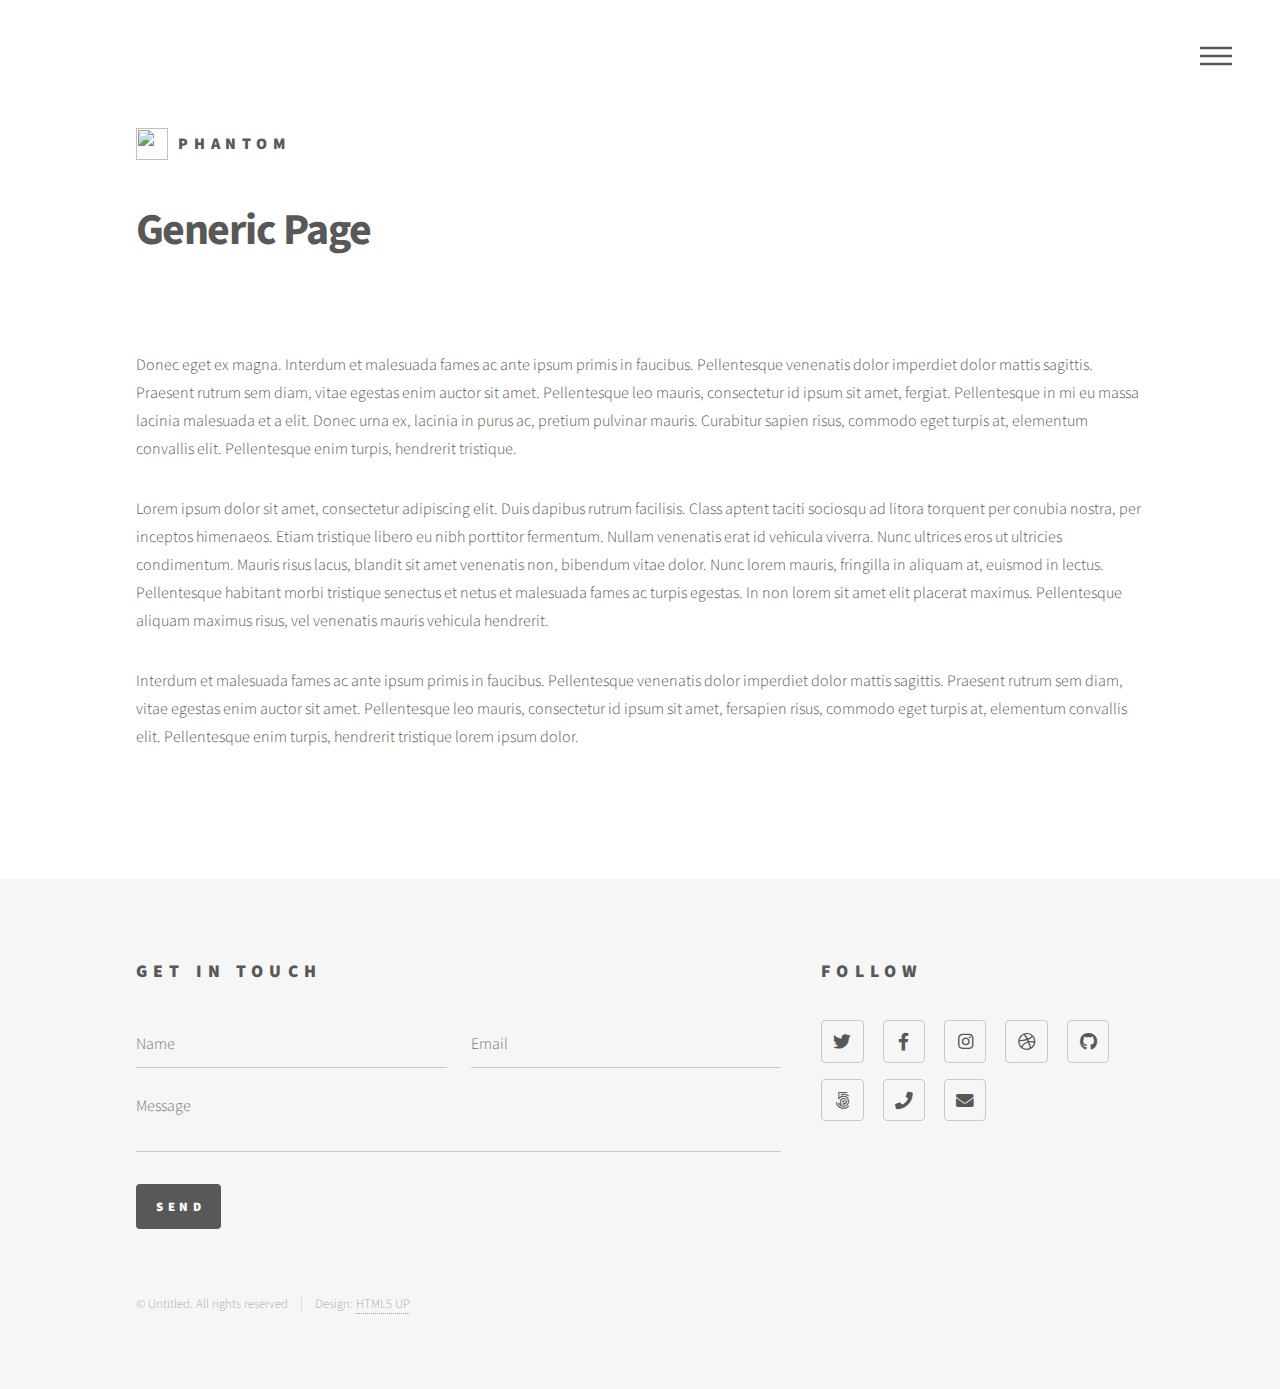
==== commit 06633812: "ajout titres projets page index" ====
--- a/generic.html
+++ b/generic.html
@@ -10,7 +10,7 @@
 		<meta charset="utf-8" />
 		<meta name="viewport" content="width=device-width, initial-scale=1, user-scalable=no" />
 		<link rel="stylesheet" href="assets/css/main.css" />
-		<noscript><link rel="stylesheet" href="assets/css/noscript.css" /></noscript>
+		<noscript><link rel="stylesheet" href="assets/css/noscript.css" /></noscript>	
 	</head>
 	<body class="is-preload">
 		<!-- Wrapper -->
